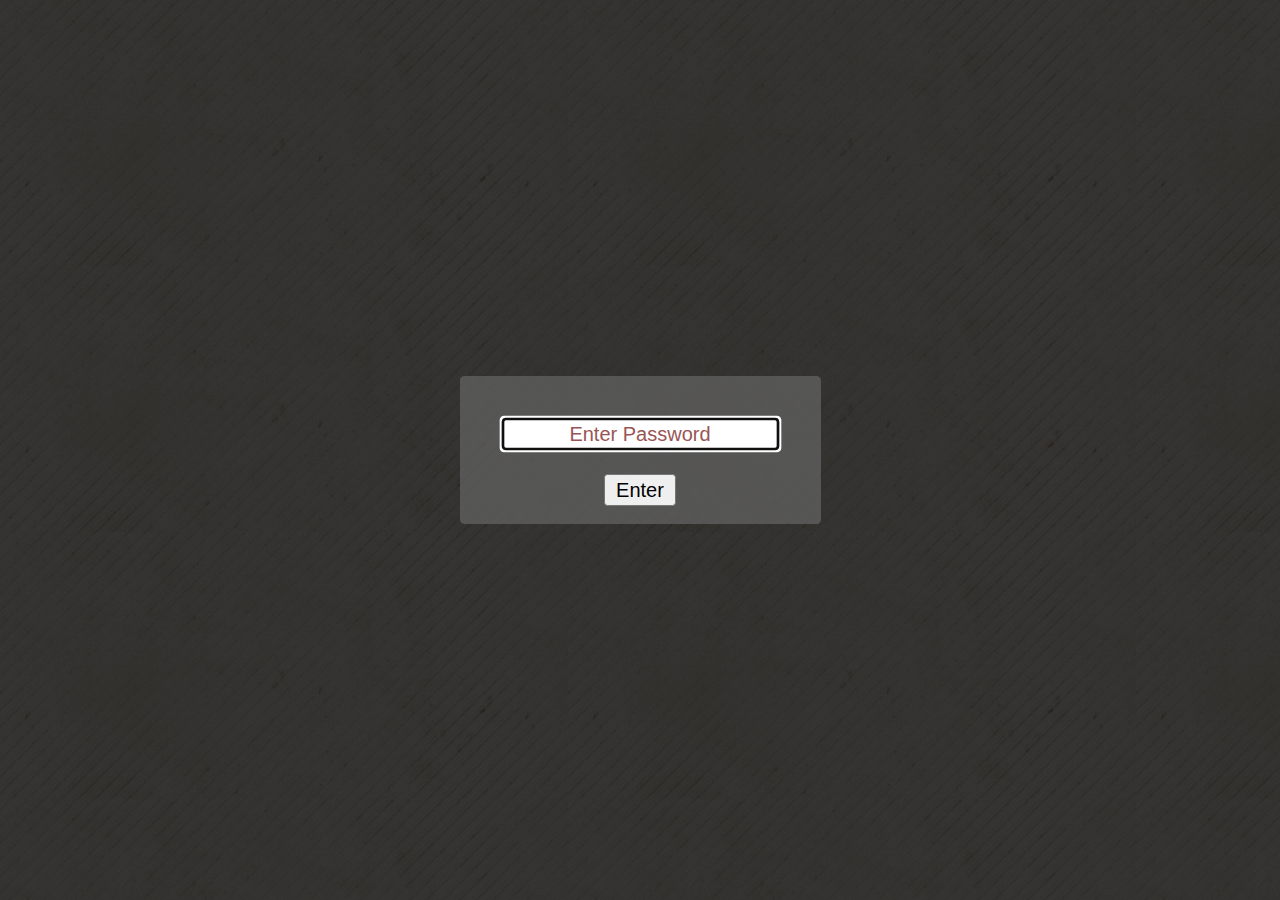
==== index.html @ 8ecf0fdf "First Commit" ====
<!DOCTYPE html>
<html xmlns="http://www.w3.org/1999/xhtml">
<head>
<title>Please Login to Continue...</title>
<link rel="shortcut icon" href="favicon.png" type="image/x-icon">
<link rel="icon" href="favicon.png" type="image/x-icon">
<meta name="viewport" content="width=device-width, initial-scale=1.0">
<meta name="google-site-verification" content="sMWz0ut7HwkLRBISsmEyn3sLyYB1IVwGs-pfgftnNrI" />

</head>

<style>

body {

	background-image: url('grunge_patterns.jpg');
	background-attachment: fixed;
	color: #333;
}

.box {
	border-radius: 3px;
	background: rgba(101, 101, 101, 0.7); margin: auto; padding: 12px;
}

.lightbox {
	zoom: 1.5;
	position: fixed;
	top: 0;
	left: 0;
	width: 100%;
	height: 100%;
	background: rgba(10, 10, 10, 0.8);
	text-align: center;
	margin: auto;

}

div.horizontal {
	display: flex;
	justify-content: center;
	height: 100%;
}

div.vertical {
	display: flex;
	flex-direction: column;
	justify-content: center;
	width: 100%;
}

::-webkit-input-placeholder {
   color: #955;
   text-align: center;
}

::-moz-placeholder {
   color: #955;
   text-align: center;
}

:-ms-input-placeholder {
   color: #955;
   text-align: center;
}

</style>

<body>

	<div id="loginbox" class="lightbox" >
		<div class="horizontal">
			<div class="vertical">
				<div class="box">
					<input style="margin: 16px; text-align: center;" id="password" type="password" placeholder="Enter Password" /> <br />
					<button id="loginbutton" type="button">Enter</button>
					<p id="wrongPassword" style="display: none">Wrong Password</p>
				</div>
			</div>
		</div>
	</div>



	<script type="text/javascript" src="https://code.jquery.com/jquery-1.12.0.min.js"></script>


	 <script type="text/javascript" src="https://rawcdn.githack.com/chrisveness/crypto/7067ee62f18c76dd4a9d372a00e647205460b62b/sha1.js"></script>

	<script type="text/javascript">
	"use strict";


	function loadPage(pwd) {

		var hash= pwd;
		hash= Sha1.hash(pwd);
		var url= hash + "/index.html";

		$.ajax({
			url : url,
			dataType : "html",
			success : function(data) {

				window.location= url;

			},
			error : function(xhr, ajaxOptions, thrownError) {


				parent.location.hash= hash;

				//$("#wrongPassword").show();
				$("#password").attr("placeholder","Wrong Password");
				$("#password").val("");
			}
		});
	}


	$("#loginbutton").on("click", function() {
		loadPage($("#password").val());
	});
	$("#password").keypress(function(e) {
		if (e.which == 13) {

			loadPage($("#password").val());
		}
	});
	$("#password").focus();

	</script>

</body>
</html>
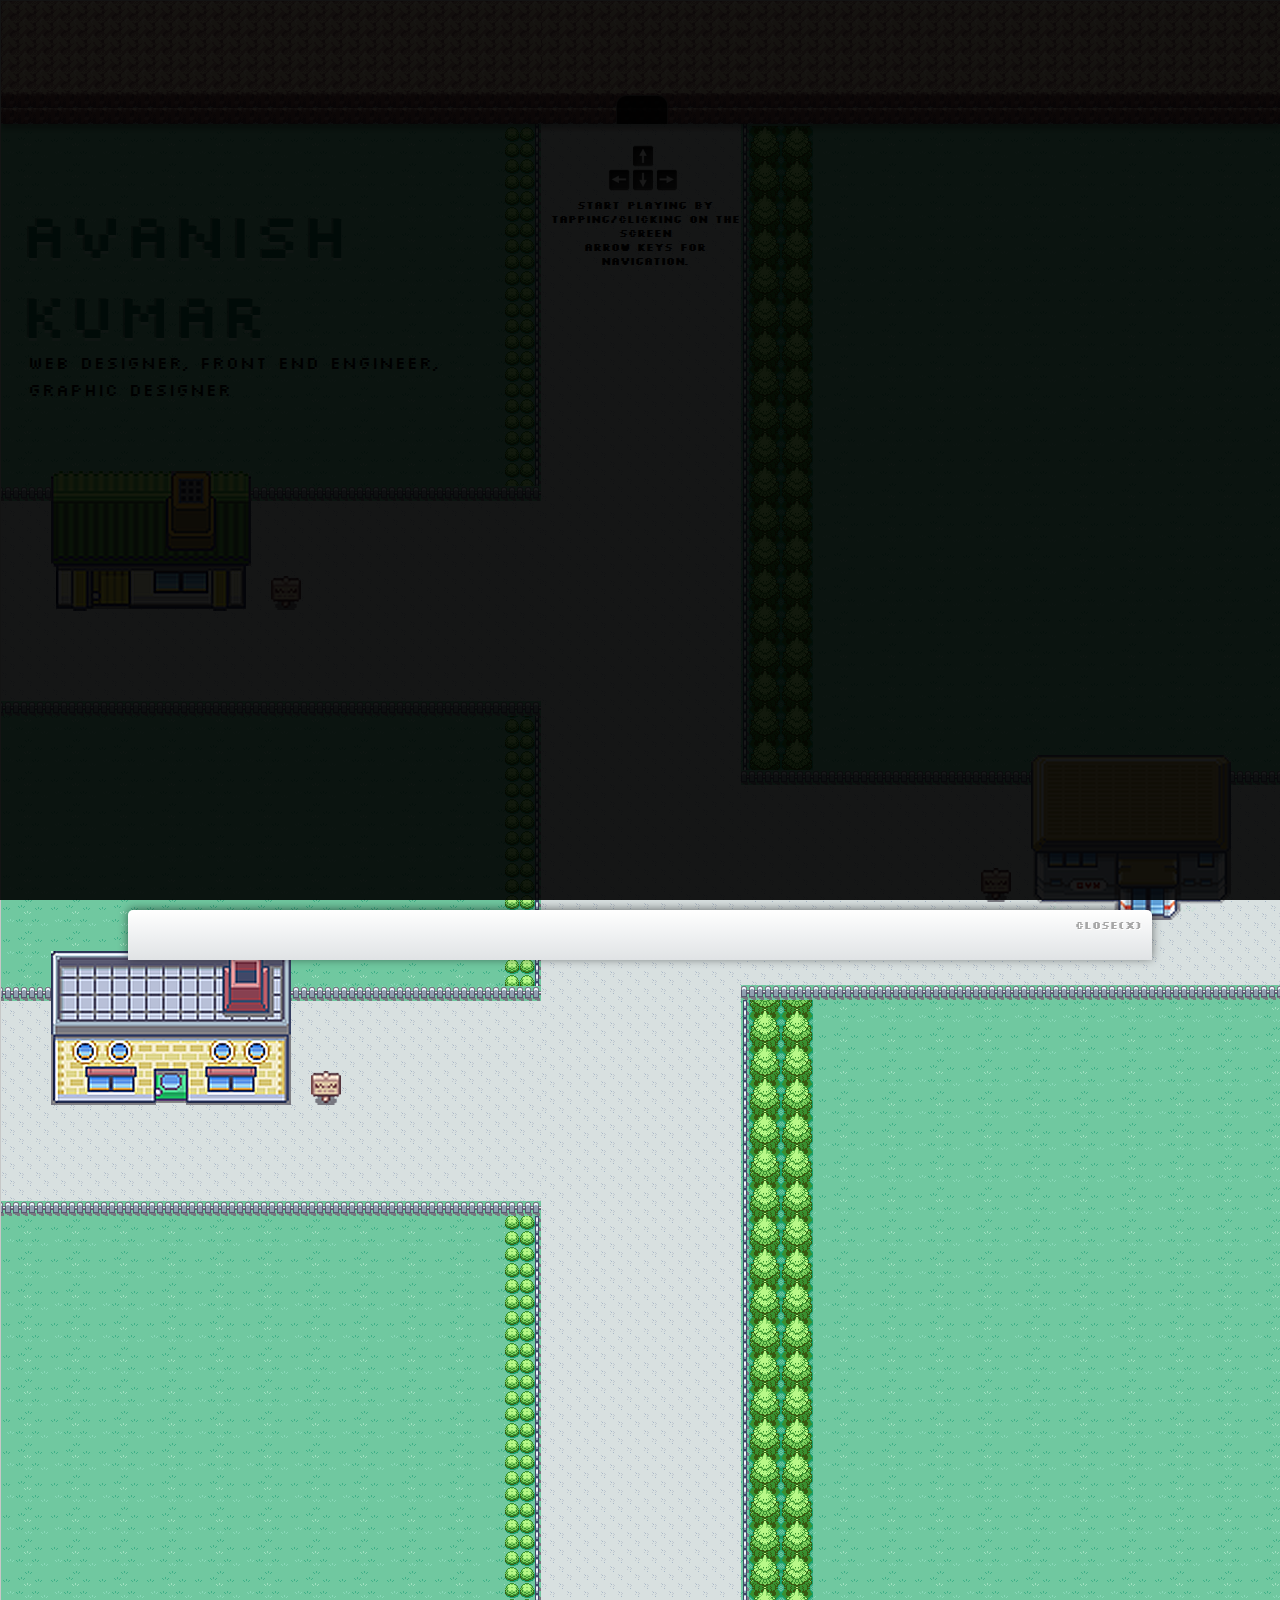
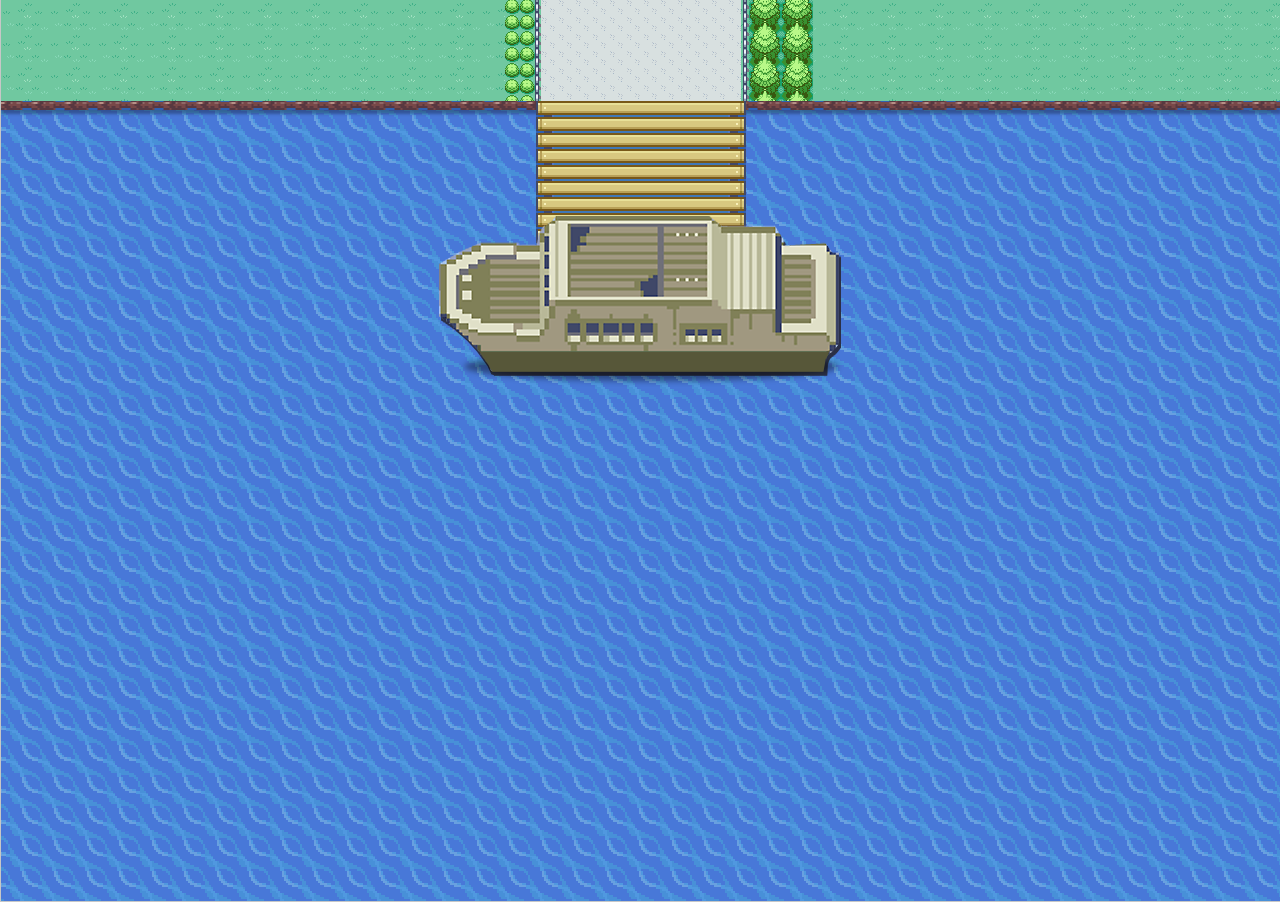
==== commit 4870169d: "Modification" ====
--- a/index.html
+++ b/index.html
@@ -1,136 +1,362 @@
-
-<!DOCTYPE html>
-<html xmlns="http://www.w3.org/1999/xhtml">
-<head>
-<title>Please Login to Continue...</title>
-<link rel="shortcut icon" href="favicon.png" type="image/x-icon">
-<link rel="icon" href="favicon.png" type="image/x-icon">
-<meta name="viewport" content="width=device-width, initial-scale=1.0">
-<meta name="google-site-verification" content="sMWz0ut7HwkLRBISsmEyn3sLyYB1IVwGs-pfgftnNrI" />
-
-</head>
-
-<style>
-
-body {
-
-	background-image: url('grunge_patterns.jpg');
-	background-attachment: fixed;
-	color: #333;
-}
-
-.box {
-	border-radius: 3px;
-	background: rgba(101, 101, 101, 0.7); margin: auto; padding: 12px;
-}
-
-.lightbox {
-	zoom: 1.5;
-	position: fixed;
-	top: 0;
-	left: 0;
-	width: 100%;
-	height: 100%;
-	background: rgba(10, 10, 10, 0.8);
-	text-align: center;
-	margin: auto;
-
-}
-
-div.horizontal {
-	display: flex;
-	justify-content: center;
-	height: 100%;
-}
-
-div.vertical {
-	display: flex;
-	flex-direction: column;
-	justify-content: center;
-	width: 100%;
-}
-
-::-webkit-input-placeholder {
-   color: #955;
-   text-align: center;
-}
-
-::-moz-placeholder {
-   color: #955;
-   text-align: center;
-}
-
-:-ms-input-placeholder {
-   color: #955;
-   text-align: center;
-}
-
-</style>
-
-<body>
-
-	<div id="loginbox" class="lightbox" >
-		<div class="horizontal">
-			<div class="vertical">
-				<div class="box">
-					<input style="margin: 16px; text-align: center;" id="password" type="password" placeholder="Enter Password" /> <br />
-					<button id="loginbutton" type="button">Enter</button>
-					<p id="wrongPassword" style="display: none">Wrong Password</p>
-				</div>
-			</div>
-		</div>
-	</div>
-
-
-
-	<script type="text/javascript" src="https://code.jquery.com/jquery-1.12.0.min.js"></script>
-
-
-	 <script type="text/javascript" src="https://rawcdn.githack.com/chrisveness/crypto/7067ee62f18c76dd4a9d372a00e647205460b62b/sha1.js"></script>
-
-	<script type="text/javascript">
-	"use strict";
-
-
-	function loadPage(pwd) {
-
-		var hash= pwd;
-		hash= Sha1.hash(pwd);
-		var url= hash + "/index.html";
-
-		$.ajax({
-			url : url,
-			dataType : "html",
-			success : function(data) {
-
-				window.location= url;
-
-			},
-			error : function(xhr, ajaxOptions, thrownError) {
-
-
-				parent.location.hash= hash;
-
-				//$("#wrongPassword").show();
-				$("#password").attr("placeholder","Wrong Password");
-				$("#password").val("");
-			}
-		});
-	}
-
-
-	$("#loginbutton").on("click", function() {
-		loadPage($("#password").val());
-	});
-	$("#password").keypress(function(e) {
-		if (e.which == 13) {
-
-			loadPage($("#password").val());
-		}
-	});
-	$("#password").focus();
-
-	</script>
-
-</body>
-</html>
+﻿<!DOCTYPE html>
+<html>
+<head>
+  <title>Avanish Kumar !</title>
+	<meta name="description" content="Avanish Kumar - Web Designer, Front End Developer, Graphic Designer">
+	<meta name="keywords" content="Avanish Kumar - Web Designer, Front End Developer, Graphic Designer">	
+	<meta property="og:image" content="shareImg.png" />
+	<link rel="SHORTCUT ICON" href="logo.png">
+  
+  <!-- Styles -->
+	<link href="http://fonts.googleapis.com/css?family=Lekton" rel="stylesheet" type="text/css">
+	<link href="http://fonts.googleapis.com/css?family=Molengo" rel="stylesheet" type="text/css">
+	<link type="text/css" rel="stylesheet" href="reset.css" />    
+	<link type="text/css" rel="stylesheet" href="style.css" /> 
+
+  <!-- Scripts -->
+  <script src="scripts/jquery-1.6.3.min.js" type="text/javascript"></script>
+  <script src="scripts/jquery.spritely-0.6.js" type="text/javascript"></script>  
+  <script src="scripts/data.js" type="text/javascript"></script>  
+  <script src="scripts/game.js" type="text/javascript"></script>
+  <!--[if lt IE 9]>
+		<script type="text/javascript">
+			window.location = 'ie.html';
+		</script>
+	<![endif]-->
+	<script type="text/javascript">	
+		$(document).ready(function(){
+			$('#innerLoading .me').sprite({fps: 9, no_of_frames: 3}).spState(1);
+			var game = new Game();
+		});	
+
+		function startGame() {
+			$('html, body').animate({scrollTop: 0});
+			$('#loadingGame').fadeOut('fast', function(){
+				$(this).remove();
+			})
+		}
+	</script>
+
+<!-- Global site tag (gtag.js) - Google Analytics -->
+<script async src="https://www.googletagmanager.com/gtag/js?id=UA-120379974-2"></script>
+<script>
+  window.dataLayer = window.dataLayer || [];
+  function gtag(){dataLayer.push(arguments);}
+  gtag('js', new Date());
+
+  gtag('config', 'UA-120379974-2');
+</script>
+	
+	
+</head>
+<body onload="startGame()">
+	
+	
+	<!-- Loader -->
+	<div id="loadingGame">
+		<div id="innerLoading">
+			<div class="me"></div>
+			<strong><p>Just a few moments</p></strong>
+			<p><h1>Welcome to <b> AVANISH KUMAR</b> Profile</h1></p>
+			<span>Don't go anywhere...</span>
+		</div>
+	</div>
+
+	<!-- Navigation -->
+	<nav>
+		<ul class="clearfix">
+			<li><a class="current" href="#startCave">Home</a></li>
+			<li><a href="#aboutHouse">About Me</a></li>
+			<li><a href="#servicesHouse">Services & Skills</a></li>
+			<li><a href="#portfolioHouse">Projects & Experiences</a></li>
+			<li><a href="#boat">Contact</a></li>
+			<li><a href="antipode.html" onclick="window.open('antipode.html')">The Other Side</a></li>
+			<li class="last"><a href="#howToPlay">?</a></li>
+		</ul>
+	</nav>
+
+	<!-- Notifications Manager -->
+	<div id="notifications"><div class="inner"></div><span class="close">Close(X)</span></div>
+	
+	<div id="wrapper">			
+		
+		<!-- Main Text -->
+		<hgroup id="myInfo">
+			
+			<h1>AVANISH <br />KUMAR</h1>
+			<h2>Web Designer, Front End Engineer,<br> Graphic Designer</h2>
+						
+		</hgroup>
+
+		<!-- Start Text -->
+		<p id="startText">
+			<img src="images/keyboardArrows.png" alt="keyboard arrows" />
+			Start playing by tapping/clicking on the screen<br /> arrow keys for navigation.
+		</p>
+
+		<!-- Start Cave -->
+		<div id="startCave" class="cave"></div>		
+		<div id="startCaveHole" class="caveHole"></div>
+		<div id="startCaveHoleTrack" class="caveHoleTrack"></div>
+		
+		<!-- Main Road -->
+		<div id="mainRoad" class="road"></div>
+		<div id="leftFence"></div>
+		<div id="rightFence"></div>
+		
+		<!-- Me -->
+		<div id="avanish"></div>
+		
+		<!-- Stop Station 1 -->
+		<div id="aboutRoad" class="road side"></div>
+		<div id="aboutHouse" class="house">
+			<div class="door"></div>
+			<div class="lightbox">
+				<div class="inner about">
+					<h2>About Me</h2>
+					<img src="images/aboutImg.png" alt="Avanish Kumar" />
+					<article>
+						<p><strong>Simply said, <br>I design & code.<br>And... I like good food</strong>!</p>
+						<p>
+							My name is <strong>Avanish Kumar</strong> and I'm a highly motivated <br /><strong>Full Stack Developer</strong> with a great passion for <br />UI / UX, Web Design and Graphic Design.
+							<br>I currently tinker around internet and earth :) exploring human centered machine learning and human centric lighting. (Yeah just slap a human centric or centered to anything these days...)
+							
+						</p>
+           	
+    	      <p>
+    	      	As a hybrid designer and developer I enjoy the challenges of analog installations. Especially cybernetics.<br><br>
+				Hit me up!<br>
+				<strong>Always keen to explore new cultures, people, experiences and challenges.<br>
+				info@avanishkumar.in</strong><br>
+				<!-- <a target="_blank" href="my_resume.pdf" class="btn-rounded-white">Download Resume</a> -->
+  	      	</p>
+           	<p>
+           		Cheers,<br />Avanish Kumar
+         		</p>
+        	</article>
+				</div>
+				<span id="closeLB">CLOSE&nbsp;&nbsp;</span>
+			</div>
+		</div>
+		<div id="aboutSign" class="sign"><span>About Me</span></div>
+		<div id="aboutHole" class="hole"></div>
+
+		<!-- Stop Station 2 -->
+		<div id="servicesRoad" class="road side"></div>
+		<div id="servicesHouse" class="house">
+			<div class="door"></div>
+			<div class="lightbox">
+				<div class="inner services">
+					<h2>Services & Skills</h2>
+					<section>
+						<h3>Things that I do</h3>
+						<div id="sCode" class="box clearfix">
+							<div class="icon"></div>
+							<h4>Beautiful Websites</h4>
+							<p>I enjoy developing web apps with great concepts. I design beautiful websites with a great emphasis for <strong>UX and UI design</strong>.</p>
+						</div>
+						<div id="sWebsites" class="box clearfix">
+							<div class="icon"></div>
+							<h4>Animation & Movie Making</h4>
+							<p>I can create beatiful animation and small javascript oriented games for your need.</p>
+						</div>
+						<div id="sThinking" class="box clearfix">
+							<div class="icon"></div>
+							<h4>Creative Direction<Graphic Design></h4>
+							<p>If you have an idea for a new website or you need some graphics for your work, I could help you expanding your idea and help you to develop it.</p>
+						</div>
+					</section>
+					<section id="skillsList">
+						<h3>How?</h3>
+						<ul>
+							<li>HTML, CSS, JS</li>
+							<li>JS frameworks (React, jQuery, etc.) </li>
+							<li>NodeJS</li>
+							<li>MsAccess, MySQL</li>
+							<li>PHP & Wordpress</li>
+						</ul>
+						<ul>
+							<li>Sketch</li>
+							<li>Photoshop</li>
+							<li>Illustrator</li>
+							<li>Corel Draw</li>
+						</ul>
+						<ul>
+							<li>Research</li>
+							<li>Innovation</li>
+							<li>Experience</li>
+							<li>Out Of The Box Thinking</li>
+						</ul>
+					</section>
+					<div class="clear"></div>
+				</div>
+				<span id="closeLB">CLOSE&nbsp;&nbsp;</span>
+			</div>
+		</div>
+		<div id="servicesSign" class="sign"><span>Services & Skills</span></div>
+		<div id="servicesHole" class="hole"></div>
+		
+		<!-- Stop Station 3 -->
+		<div id="portfolioRoad" class="road side"></div>
+		<div id="portfolioHouse" class="house">
+			<div class="door"></div>
+			<div class="lightbox">
+				<div class="inner portfolio clearfix">
+					<h2>Works & Projects</h2>
+					<div class="portfolioBox">
+						<div class="inner">
+							<a class="portfolioImg" href="https://avanishkr018.github.io/aboutme_html/" target="_blank">
+								<img src="images/portfolio/thumb.jpg" alt="About Me" />
+							</a>
+							<h4>JavaScript Animation</h4>
+							<p>This is the Random Creation Based on JavaScript Animation.</p>
+						</div>
+					</div>
+					<div class="portfolioBox">
+						<div class="inner">
+							<a class="portfolioImg" href="https://github.com/avanishkr018/LocalMail" target="_blank">
+								<img src="images/portfolio/mail_server.png" alt="LocalMail" />
+							</a>
+							<h4>Local Mail Server</h4>
+							<p>Created a Local Mail Server as a part of Training Programme at Bharat Electronics Ghaziabad.</p>
+						</div>
+					</div>
+					<div class="portfolioBox">
+						<div class="inner">
+							<a class="portfolioImg" href="https://github.com/avanishkr018/RealTime_Messaging-Android-Application" target="_blank">
+								<img style="width: 70px; height: 70px; padding: 15px; background-color: #a3639f;" src="images/portfolio/msgapp.png" alt="Real Time Messaging Android Application." />
+							</a>
+							<h4>RTM Android Application</h4>
+							<p>Real Time Messaging Android Application based on Realtime.co APIs</p>
+						</div>
+					</div>
+					<div class="portfolioBox">
+						<div class="inner">
+							<a class="portfolioImg" href="https://github.com/avanishkr018/PHP_SCRIPTS" target="_blank">
+								<img src="images/portfolio/bomb.jpg" />
+							</a>
+							<h4>PHP SCRIPTS</h4>
+							<p>
+							Fake Mail Bombing Script,
+							Fake Mail Tester Script,
+							Phishing Mail Script
+							</p>
+						</div>
+					</div>
+					<div class="portfolioBox">
+						<div class="inner">
+							<a class="portfolioImg" href="https://github.com/avanishkr018/MotionSensor" target="_blank">
+								<img src="images/portfolio/android.png" alt="MotionSensor" />
+							</a>
+							<h4>Motion Sensor Application</h4>
+							<p>An Android Based Motion Sensor Application to detect Motion of a person based on device sensor.</p>
+						</div>
+					</div>
+					 <div class="portfolioBox">
+						 <div class="inner">
+							<a class="portfolioImg" href="http://www.rampravesh.in/" target="_blank">
+								<img src="images/portfolio/website.jpg" alt="Web Development" />
+							</a>
+							<h4>Web Development</h4>
+							<p>Designed and coded a self portfolio website of a RADAR ENGINEER <b><u>"www.rampravesh.in"</b></u></p>
+						</div>
+					</div>
+	
+	
+					<div class="shelf"></div>
+					<div class="shelf bottom"></div>
+				</div>
+				<span id="closeLB">CLOSE&nbsp;&nbsp;</span>
+			</div>
+		</div>
+		<div id="portfolioSign" class="sign"><span>Works & Projects</span></div>
+		<div id="portfolioHole" class="hole"></div>
+
+		<!-- View -->
+		<div id="rightTrees" class="trees"></div>
+		<div id="leftGrass" class="grass"></div>
+
+		<!-- End Cave -->
+		<div id="endSea" class="sea"></div>		
+		<div id="endBridge" class="bridge"></div>
+		<!-- <div id="endCaveHoleGlow"></div> -->
+		<div id="boat" class="isMoored">
+			<div class="meSail"></div>
+		</div>
+		<div id="contact">
+			<h1>Stay In Touch</h1>
+			<div id="mysocial">
+				<a title="LinkedIn" href="https://www.linkedin.com/in/avanish-kumar-60b878122/" target="_blank"><img src="images/social/linkedin.png" alt="LinkedIn" /></a>
+				<a title="Facebook" href="https://www.facebook.com/avanishkr018" target="_blank"><img src="images/social/facebook.png" alt="Facebook" /></a>
+				<a title="GitHub" href="https://github.com/avanishkr018" target="_blank"><img style="background-color: white; border-radius: 50em;" src="images/social/github.png" alt="Github" /></a>
+				<a title="Email" href="mailto:meetavanish@gmail.com"><img src="images/social/gmail.png" alt="Gmail" /></a>
+			</div>
+			<p>Feel free to leave comments about anything you want.</p>
+			
+			<div id="contact-form">
+            <form method="POST" action="https://formspree.io/meetavanish@gmail.com">
+				<input type="name" name="_name" placeholder="Your Name" required>
+                <input type="hidden" name="_subject" value="Contact request from personal website" />
+                <input type="email" name="_replyto" placeholder="Your email" required>
+                <textarea name="message" placeholder="Your message" required></textarea>
+                <button type="submit">Send</button>
+            </form>
+			</div>
+ 
+		<!-- Flowers -->
+		<!--
+		
+		<div class="flowers r1"></div>
+		<div class="flowers r2"></div>
+		<div class="flowers r3"></div>
+		<div class="flowers r4"></div>
+		<div class="flowers r5"></div>
+		<div class="flowers r6"></div>
+		<div class="flowers r7"></div>
+		<div class="flowers r8"></div>
+		<div class="flowers r9"></div>
+		<div class="flowers r10"></div>
+		<div class="flowers r11"></div>
+		<div class="flowers r12"></div> 
+		
+		-->
+		
+	</div>
+	
+	<div id="howToPlay">
+		<div class="lightbox">
+			<div class="inner howtoplay">
+				<h2>How To Play?</h2>
+				<article>					
+					<div id="htpArrows" class="box clearfix">
+						<div class="icon"></div>
+						<p>Use the keyboard arrows to move (↑ ↓ → ←)</p>
+					</div>
+					<div id="htpHouses" class="box clearfix">
+						<div class="icon"></div>
+						<p>Enter buildings to get access information about me and my projects</p>
+					</div>
+					<div id="htpMouse" class="box clearfix">
+						<div class="icon"></div>
+						<p>Teleport the character by clicking anywhere on the screen</p>
+					</div>
+					<div id="htpEsc" class="box clearfix">
+						<div class="icon"></div>
+						<p>Press the "Esc" key to leave buildings / close the notifications bar</p>
+					</div>
+					<div id="htpShare" class="box clearfix">
+						<div class="icon"></div>
+						<p>Contact me and share my portfolio with your friends! :)<br>Ping me at : "info@avanishkumar.in" </p>
+					</div>
+      	</article>				
+			</div>
+			<span id="closeLB">CLOSE&nbsp;&nbsp;</span>
+		</div>
+		
+	</div>
+
+<img src="images/wood.png" style="display: none;" />
+
+
+</body>
+</html>--- a/style.css
+++ b/style.css
@@ -0,0 +1,1532 @@
+@font-face {
+    font-family: 'SilkscreenNormal';
+    src: url('fonts/slkscr-webfont.eot');
+    src: url('fonts/slkscr-webfontd41d.eot?#iefix') format('embedded-opentype'),
+         url('fonts/slkscr-webfont.woff') format('woff'),
+         url('fonts/slkscr-webfont.ttf') format('truetype'),
+         url('fonts/slkscr-webfont.svg#SilkscreenNormal') format('svg');
+    font-weight: normal;
+    font-style: normal;
+
+}
+
+@font-face {
+    font-family: 'SilkscreenBold';
+    src: url('fonts/slkscrb-webfont.eot');
+    src: url('fonts/slkscrb-webfontd41d.eot?#iefix') format('embedded-opentype'),
+         url('fonts/slkscrb-webfont.woff') format('woff'),
+         url('fonts/slkscrb-webfont.ttf') format('truetype'),
+         url('fonts/slkscrb-webfont.svg#SilkscreenBold') format('svg');
+    font-weight: normal;
+    font-style: normal;
+
+}
+
+@font-face {
+    font-family: 'SilkscreenExpandedNormal';
+    src: url('fonts/slkscre-webfont.eot');
+    src: url('fonts/slkscre-webfontd41d.eot?#iefix') format('embedded-opentype'),
+         url('fonts/slkscre-webfont.woff') format('woff'),
+         url('fonts/slkscre-webfont.ttf') format('truetype'),
+         url('fonts/slkscre-webfont.svg#SilkscreenExpandedNormal') format('svg');
+    font-weight: normal;
+    font-style: normal;
+
+}
+
+@font-face {
+    font-family: 'SilkscreenExpandedBold';
+    src: url('fonts/slkscreb-webfont.eot');
+    src: url('fonts/slkscreb-webfontd41d.eot?#iefix') format('embedded-opentype'),
+         url('fonts/slkscreb-webfont.woff') format('woff'),
+         url('fonts/slkscreb-webfont.ttf') format('truetype'),
+         url('fonts/slkscreb-webfont.svg#SilkscreenExpandedBold') format('svg');
+    font-weight: normal;
+    font-style: normal;
+
+}
+
+/*
+		
+		FONTS DEMO FOR USE
+		-------------------
+
+		h1.fontface {font: 60px/68px 'SilkscreenNormal', Arial, sans-serif;letter-spacing: 0;}
+
+		p.style1 {font: 18px/27px 'SilkscreenNormal', Arial, sans-serif;}
+		p.style2 {font: 18px/27px 'SilkscreenBold', Arial, sans-serif;}
+		p.style3 {font: 18px/27px 'SilkscreenExpandedNormal', Arial, sans-serif;}
+		p.style4 {font: 18px/27px 'SilkscreenExpandedBold', Arial, sans-serif;}
+
+*/
+
+ul,p,dl,hr,h1,h2,h3,h4,h5,h6,pre,table,address,fieldset, blockquote {
+	margin-bottom: 20px;
+}
+
+.clear {
+	float: none;
+	padding: 0;
+	margin: 0;
+	overflow: hidden;
+	display: block;
+	clear: both;
+}
+
+.clearfix:after {
+	content: ".";
+	display: block;
+	clear: both;
+	visibility: hidden;
+	line-height: 0;
+	height: 0;
+}
+ 
+.clearfix {
+	display: inline-block;
+}
+
+body {
+	overflow-x: hidden;
+	padding: 0;
+	margin: 0;
+	font: 11px/14px 'SilkscreenBold', Arial, sans-serif;
+	cursor: url('images/cursor.cur'), auto;
+}
+
+nav {
+	position: fixed;
+	top: -85px;
+	height: 55px;
+	left: 50%;
+	width: 960px;
+	margin: 10px 0 0 -480px;
+	text-align: center;	
+	color: #fff;
+	z-index: 800;
+	border: 3px solid #ffffff;
+	border-radius: 30px;		
+	background: #4f2e26;
+	background: -moz-linear-gradient(top,  #4f2e26 0%, #2A1410 100%);
+	background: -webkit-gradient(linear, left top, left bottom, color-stop(0%,#4f2e26), color-stop(100%,#2A1410));
+	background: -webkit-linear-gradient(top,  #4f2e26 0%,#2A1410 100%);
+	background: -o-linear-gradient(top,  #4f2e26 0%,#2A1410 100%);
+	background: -ms-linear-gradient(top,  #4f2e26 0%,#2A1410 100%);
+	background: linear-gradient(top,  #4f2e26 0%,#2A1410 100%);	
+	text-shadow: 0px -1px 0px rgba(000,000,000,0.2), 0px 1px 0px rgba(255,255,255,0.3);		
+	box-shadow: inset 0px 0px 1px rgba(014,138,196,1), 0 2px 5px rgba(0,0,0,0.4);
+	transition: top 0.4s ease-in-out 0s;
+}
+
+nav.show {
+	top: 0;
+}
+
+nav ul {
+	width: 100%;
+	padding-left: 30px;
+}
+
+nav a {
+	float: left;
+	padding: 20px;
+	color: #fff;
+	text-decoration: none;
+	border-left: 1px solid transparent;
+	border-right: 1px solid transparent;
+	text-shadow: 1px 1px 0 #000;
+}
+
+nav a:hover, nav a.current {
+	background: rgba(0,0,0,0.3);
+	border-left: 1px solid rgba(0,0,0,0.1);
+	border-right: 1px solid rgba(255,255,255,0.1);
+}
+
+nav li.last a {
+	float: right;
+	margin-right: 30px;
+	padding: 10px;
+	margin: 13px 45px 10px 10px;
+	width: 10px;
+	height: 10px;
+}
+
+nav li.last a:hover {
+	border-radius: 50em;
+}
+
+#wrapper {
+	border: 1px solid #c7c7c7;
+	margin: 0 auto;
+	width: 100%;
+	height: 2500px;
+	position: relative;
+	background: url(images/bg.png) repeat;
+	overflow: hidden;
+}
+
+#myInfo {
+	position: absolute;
+	top: 200px;
+	left: 20px;
+}
+
+#myInfo h1 {
+	font: 66px/80px 'SilkscreenNormal', Arial, sans-serif;
+	letter-spacing: 1px;
+	color: #0f754f;
+	text-shadow: 1px 2px 0 rgba(255,255,255,0.1), -2px -1px 0 rgba(0,0,0,0.3), 0 3px 0 rgba(255, 255, 255, 0.3);
+	margin-bottom: -10px;
+}
+
+#myInfo h2 {
+	font: 18px/27px 'SilkscreenNormal', Arial, sans-serif;
+	margin-left: 7px;
+	letter-spacing: 1px;
+}
+
+/* Start Text */
+
+#startText {
+	position: absolute;
+	top: 140px;
+	left: 50%;
+	width: 200px;
+	margin: 0 0 0 -96px;
+	z-index: 20;
+	text-align: center;
+	-webkit-animation: fade 2.5s ease infinite;
+	-moz-animation: fade 2.5s ease infinite;
+	animation: fade 2.5s ease infinite;
+}
+
+#startText img {
+	width: 80px;
+	display: block;
+	margin: 0 auto 5px;
+	padding-right: 4px;
+}
+
+@-webkit-keyframes fade {
+	0% {
+		opacity: 1;
+	}
+	50% {
+		opacity: 0;
+	}
+	100% {
+		opacity: 1;
+	}
+}
+
+@-moz-keyframes fade {
+	0% {
+		opacity: 1;
+	}
+	50% {
+		opacity: 0;
+	}
+	100% {
+		opacity: 1;
+	}
+}
+
+@-keyframes fade {
+	0% {
+		opacity: 1;
+	}
+	50% {
+		opacity: 0;
+	}
+	100% {
+		opacity: 1;	
+	}
+}
+
+/* View */
+
+.cave {
+	position: absolute;
+	left: 0;
+	background: url(images/caveBG.png) repeat;
+	width: 100%;
+	z-index: 50;
+}
+
+.caveHole {
+	position: absolute;
+	left: 50%;
+	width: 50px;
+	background: rgba(0,0,0,0.8);
+	border: 1px solid rgba(255,255,255,0.3);
+	border-radius: 10px 10px 0 0;
+	margin: 0 0 0 -25px;
+	z-index: 52;	
+}
+
+.caveHoleTrack {
+	position: absolute;
+	left: 50%;
+	width: 200px;
+	background: url(images/caveBG.png) repeat;
+	margin: 0 0 0 -100px;
+	z-index: 54;
+}
+
+.sea {
+	position: absolute;
+	left: 0;
+	background: url(images/sea.png) repeat;
+	width: 100%;
+	z-index: 50;
+}
+
+.bridge {
+	position: absolute;
+	left: 50%;
+	width: 210px;
+	background: url(images/bridge.png) repeat-y;
+	margin: 0 0 0 -105px;
+	z-index: 52;
+}
+
+#startCave {
+	top: 0;
+	height: 100px;
+}
+
+#startCave::after {
+	position: absolute;
+	bottom: -23px;
+	left: 0;
+	background: url(images/caveBottomBG.png) repeat;
+	height: 32px;
+	width: 100%;
+	z-index: 51;
+	content: "";
+	box-shadow: 0 5px 5px rgba(0,0,0,0.3);
+}
+
+#startCaveHole {
+	top: 94px;
+	border-bottom: none;
+	height: 28px;
+}
+
+#startCaveHoleTrack {
+	top: 0;
+	height: 92px;
+}
+
+#endSea {
+	bottom: 0;
+	height: 800px;
+	-webkit-animation: seamove 6s linear infinite;
+	-moz-animation: seamove 6s linear infinite;
+	animation: seamove 6s linear infinite;
+}
+
+@-webkit-keyframes seamove {
+	0% {
+		background-position: 0 0;
+	}
+	100% {
+		background-position: 65px 0;
+	}
+}
+
+@-moz-keyframes seamove {
+	0% {
+		background-position: 0 0;
+	}
+	100% {
+		background-position: 65px 0;
+	}
+}
+
+@-keyframes seamove {
+	0% {
+		background-position: 0 0;
+	}
+	100% {
+		background-position: 65px 0;
+	}
+}
+
+#endSea::after {
+	position: absolute;
+	top: 0px;
+	left: 0;
+	background: url(images/seaStart.png) repeat center bottom;
+	height: 9px;
+	width: 100%;
+	z-index: 51;
+	content: "";
+	box-shadow: 0 4px 3px rgba(0,0,0,0.3);
+}
+
+#endCaveHoleGlow {
+	height: 0;
+	width: 50px;
+	border-top: 60px solid rgba(255, 252, 0, 0.5);
+	border-left: 30px solid transparent;
+	border-right: 30px solid transparent;
+	position: absolute;
+	left: 50%;
+	margin: 0 0 0 -54px;
+	bottom: 600px;
+	content: "";
+	z-index: 52;
+	-webkit-animation: glow 3s ease infinite;
+	-moz-animation: glow 3s ease infinite;
+	animation: glow 3s ease infinite;
+}
+
+@-webkit-keyframes glow {
+	0% {
+		opacity: 1;
+	}
+	10% {
+		opacity: 0;
+	}
+	35% {
+		opacity: 1;
+	}
+	40% {
+		opacity: 0;
+	}
+	50% {
+		opacity: 1;
+	}
+	75% {
+		opacity: 0;
+	}
+	76% {
+		opacity: 1;
+	}
+	79% {
+		opacity: 0;
+	}
+	84% {
+		opacity: 1;
+	}
+}
+
+@-moz-keyframes glow {
+	0% {
+		opacity: 1;
+	}
+	10% {
+		opacity: 0;
+	}
+	35% {
+		opacity: 1;
+	}
+	40% {
+		opacity: 0;
+	}
+	50% {
+		opacity: 1;
+	}
+	75% {
+		opacity: 0;
+	}
+	76% {
+		opacity: 1;
+	}
+	79% {
+		opacity: 0;
+	}
+	84% {
+		opacity: 1;
+	}
+}
+
+@-keyframes glow {
+	0% {
+		opacity: 1;
+	}
+	10% {
+		opacity: 0;
+	}
+	35% {
+		opacity: 1;
+	}
+	40% {
+		opacity: 0;
+	}
+	50% {
+		opacity: 1;
+	}
+	75% {
+		opacity: 0;
+	}
+	76% {
+		opacity: 1;
+	}
+	79% {
+		opacity: 0;
+	}
+	84% {
+		opacity: 1;
+	}
+}
+
+#endBridge {
+	bottom: 600px;
+	height: 200px;
+}
+
+#endBridge::after {
+	position: absolute;
+	bottom: -16px;
+	left: 0;
+	background: url(images/endCaveAfterBG.png) repeat center bottom;
+	height: 16px;
+	width: 100%;
+	z-index: 51;
+	content: "";
+}
+
+#boat {
+	position: absolute;
+	z-index: 53;
+	bottom: 500px;
+	left: 50%;
+	width: 420px;
+	margin-left: -210px;
+	height: 194px;
+	cursor: pointer;
+	background: url(images/boat.png) no-repeat center;	
+	transition: all 5s linear 1.5s;
+}
+
+#boat.sail {
+	left: -20%;
+}
+
+#boat.sailBack {
+	left: 100%;
+	margin-left: 0;
+}
+
+#boat .meSail {
+	position: absolute;
+	width: 32px;
+	height: 32px;
+	background: url(images/walkingMe.png) no-repeat 0 -32px;
+	top: 50px;
+	left: 70px;
+	display: none;
+	z-index: 54;
+}
+
+#boat .meSail::after {
+	background: rgba(0, 0, 0, 0.3);
+	width: 16px;
+	height: 19px;
+	content: "";
+	bottom: -8px;
+	left: 8px;
+	position: absolute;
+	border-radius: 75px;
+	box-shadow: 0 0 10px rgba(0,0,0,0.3);
+	z-index: 12;
+}
+
+#contact {
+	position: absolute;
+	bottom: 40px;
+	height: 500px;
+	left: 50%;
+	width: 800px;
+	margin-left: -400px;
+	z-index: 51;	
+	font-family: 'Lekton', Helvetica, Arial, sans-serif;
+	color: #fff;
+	opacity: 0;
+	transition: all 1s linear 2.5s;
+}
+
+#contact > p {	
+	font-size: 16px;
+	font-weight: bold;
+	text-shadow: 1px 1px 1px rgba(0,0,0,0.8);
+}
+
+#contact.show {
+	opacity: 1;
+}
+
+#contact h1 {
+	font-family: 'SilkscreenNormal';
+	font-size: 52px;
+	margin-bottom: 40px;
+	text-shadow: 2px 2px 1px rgba(0,0,0,0.6);
+}
+
+#mysocial {
+	position: absolute;
+	right: 0;
+	top: 0;
+}
+
+#mysocial a {
+	display: block;
+	width: 32px;
+	height: 32px;
+	padding: 5px;
+	background: rgba(0,0,0,0.3);
+	float: right;
+	margin: 0 0 0 5px;
+	box-shadow: 0 1px 3px rgba(255,255,255,0.4);
+	border-radius: 50em;
+}
+
+#mysocial a img {
+	width: 32px;
+	height: 32px;
+	border-radius: 50em;
+}
+
+#mysocial a:hover {
+	border-radius: 10px;
+	background: rgba(0,0,0,0.4);
+}
+
+#mysocial a:hover img {
+	border-radius: 5px;
+}
+
+#contact > div#comments {
+	background: #fff;
+	border-radius: 10px;
+	padding: 20px;
+	position: relative;
+	color: #303030;
+	height: 300px;
+	overflow-y: auto;
+	font-size: 12px;
+	font-family: helvetica;
+	box-shadow: 0 1px 3px rgba(0,0,0,0.4);
+}
+
+#contact > div#comments a {
+	color: #909090;
+}
+
+#contact > div#comments a:hover {
+	color: #404040;
+}
+
+/* Roads */
+
+.road {
+	position: absolute;
+	background: url(images/road.png) repeat;
+}
+
+#mainRoad {
+	width: 200px;
+	height: 100%;			
+	top: 0;
+	z-index: 8;
+	left: 50%;
+	margin: 0 0 0 -100px;			
+}
+
+#leftFence {
+	width: 6px;
+	top: 0;
+	left: 50%;
+	height: 100%;
+	margin: 0 0 0 -106px;
+	background: url(images/fenceVer.png) repeat-y top;
+	position: absolute;
+}
+
+#rightFence {
+	width: 6px;
+	top: 0;
+	left: 50%;
+	height: 100%;
+	margin: 0 0 0 102px;
+	background: url(images/fenceVer.png) repeat-y top;
+	position: absolute;
+}
+
+.road.side {
+	width: 50%;
+	height: 200px;
+	z-index: 1;
+	box-shadow: 0 0 10px rgba(0,0,0,0.5);
+}
+
+.road.side::before {
+	width: 100%;
+	top: -15px;
+	left: 0;
+	height: 15px;
+	background: url(images/fenceHor.png) repeat-x top;
+	content: "";
+	position: absolute;
+}
+
+.road.side::after {
+	width: 100%;
+	bottom: -15px;
+	left: 0;
+	height: 15px;
+	background: url(images/fenceHor.png) repeat-x top;
+	content: "";
+	position: absolute;
+}
+
+#aboutRoad {
+	left: 0;
+	top: 500px;
+}
+
+#servicesRoad {
+	right: 0;
+	top: 784px;
+}
+
+#portfolioRoad {
+	left: 0;
+	top: 1000px;
+}
+
+.trees {
+	position: absolute;
+	background: url(images/tree.png) repeat 0 0; 
+}
+
+#rightTrees {
+	right: 50%;
+	width: 64px;
+	top: 125px;
+	height: 100%;
+	margin-right: -172px;
+}
+
+.grass {
+	position: absolute;
+	background: url(images/grass.png) repeat 0 0; 
+}
+
+#leftGrass {
+	left: 50%;
+	width: 30px;
+	top: 125px;
+	height: 100%;
+	margin-left: -136px;
+}
+
+.flowers {
+	position: absolute;
+	z-index: 49;
+	width: 32px;
+	height: 28px;
+	background: url(images/flowers.png) repeat left top;
+}
+
+.flowers.r1 {
+	top: 470px;
+	right: 170px;
+}
+
+.flowers.r2 {
+	top: 140px;
+	left: 10px;
+}
+
+.flowers.r3 {
+	top: 225px;
+	right: 65px;
+}
+
+.flowers.r4 {
+	top: 400px;
+	left: 80px;
+}
+
+.flowers.r5 {
+	top: 7000px;
+	right: 180px;
+}
+
+.flowers.r6 {
+	top: 870px;
+	left: 180px;
+}
+
+.flowers.r7 {
+	top: 1240px;
+	left: 280px;
+}
+
+.flowers.r8 {
+	top: 1030px;
+	right: 30px;
+}
+
+.flowers.r9 {
+	top: 1500px;
+	left: 30px;
+}
+
+.flowers.r10 {
+	top: 1600px;
+	right: 100px;
+}
+
+.flowers.r11 {
+	top: 1670px;
+	left: 140px;
+}
+
+.flowers.r12 {
+	top: 1340px;
+	right: 210px;
+}
+
+/* Houses */
+
+.house {
+	position: absolute;
+	z-index: 56;
+	cursor: pointer;
+}
+
+.house:hover + div.sign span  {
+	opacity: 1;
+}
+
+.hole {
+	background: rgba(0,0,0,0.8);
+	z-index: 50;
+	position: absolute;
+}
+
+#aboutHouse {
+	background: url(images/house1.png) no-repeat;
+	width: 200px;
+	height: 140px;
+	top: 470px;
+	left: 50px;
+}
+
+#aboutHole {
+	width: 155px;
+	height: 70px;
+	left: 55px;
+	top: 535px;
+}
+
+#servicesHouse {
+	background: url(images/house2.png) no-repeat;
+	width: 200px;
+	height: 165px;
+	top: 754px;
+	right: 50px;
+}
+
+#servicesHole {
+	width: 40px;
+	height: 70px;
+	right: 115px;
+	top: 845px;
+}
+
+#portfolioHouse {
+	background: url(images/house4.png) no-repeat;
+	width: 240px;
+	height: 154px;
+	top: 950px;
+	left: 50px;
+}
+
+#portfolioHole {
+	width: 40px;
+	height: 70px;
+	left: 145px;
+	top: 1032px;
+}
+
+.door {
+	position: absolute;
+	transition: all 0.4s ease 0s;
+}
+
+#aboutHouse .door {
+	background: url(images/house1_door.png) no-repeat;
+	width: 36px;
+	height: 39px;
+	bottom: 2px;
+	left: 41px;
+}
+
+#aboutHouse .door.open {
+	left: 77px;
+	width: 0;
+}
+
+#servicesHouse .door {
+	background: url(images/house2_door.png) no-repeat;
+	width: 32px;
+	height: 32px;
+	bottom: 0;
+	left: 101px;	
+}
+
+#servicesHouse .door.open {
+	bottom: 32px;
+	height: 0;
+}
+
+#portfolioHouse .door {
+	background: url(images/house4_door.png) no-repeat;
+	width: 32px;
+	height: 33px;
+	bottom: 2px;
+	left: 105px;
+}
+
+#portfolioHouse .door.open {
+	left: 137px;
+	width: 0;
+}
+
+/* Signs */
+
+.sign {
+	position: absolute;
+	background: url(images/sign.png) no-repeat center;
+	width: 30px;
+	height: 34px;
+	z-index: 58;
+	cursor: pointer;
+}
+
+.sign span {
+	opacity: 0;
+	background: #000;
+	position: absolute;
+	top: -35px;
+	border-radius: 5px;
+	padding: 7px 10px;
+	color: #fff;
+	display: block;
+	width: 80px;
+	text-align: center;
+	left: 50%;
+	font-family: 'SilkscreenNormal';
+	margin-left: -50px;
+	transition: all 0.4s ease 0s;
+	line-height: 1.1em;
+}
+
+.sign span::after {
+	border-top: 6px solid #000;
+	border-right: 7px solid transparent;
+	border-left: 7px solid transparent;
+	content: "";
+	left: 50%;
+	margin-left: -6px;
+	bottom: -6px;
+	position: absolute;
+}
+
+.sign:hover span {
+	opacity: 1;
+}
+
+#aboutSign {
+	left: 270px;
+	top: 575px;
+}
+
+#servicesSign {
+	right: 270px;
+	top: 867px;
+}
+
+#servicesSign span {
+	width: 140px;
+	margin-left: -80px;
+}
+
+#portfolioSign {
+	left: 310px;
+	top: 1070px;
+}
+
+#portfolioSign span {
+	width: 110px;
+	margin-left: -65px;
+}
+
+/* Me */
+
+#avanish {
+	position: absolute;
+	width: 32px;
+	height: 32px;
+	background: url(images/walkingMe.png) no-repeat -32px 0;
+	top: 20px;
+	z-index: 53;
+}
+
+#avanish::after {
+	background: rgba(0, 0, 0, 0.3);
+	width: 16px;
+	height: 19px;
+	content: "";
+	bottom: -8px;
+	left: 8px;
+	position: absolute;
+	border-radius: 75px;
+	box-shadow: 0 0 10px rgba(0,0,0,0.3);
+	z-index: 12;
+}
+
+#avanish.down {			
+	background: url(images/walkingMe.png) no-repeat -32px 0;
+}
+
+#avanish.up {
+	background: url(images/walkingMe.png) 0 -96px;
+}
+
+#avanish.right {
+	background: url(images/walkingMe.png) 0 -64px;
+}
+
+#avanish.left {
+	background: url(images/walkingMe.png) 0 -32px;
+}
+
+/* Lightboxes */
+
+.house .lightbox {
+	display: none;
+}
+
+#dark {
+	width: 100%;
+	height: 100%;
+	background: rgba(0,0,0,0.9);
+	display: none;
+	position: fixed;
+	top: 0;
+	left: 0;
+	z-index: 900;
+}
+
+#lightbox {
+	width: 900px;
+	height: 620px;
+	left: 50%;
+	top: 50%;
+	margin: -300px 0 0 -450px;	
+	position: fixed;
+	font-family: helvetica;
+	z-index: 905;
+	display: none;
+}
+
+#lightbox #closeLB {
+	position: absolute;
+	right: 20px;
+	top: 20px;
+	font: 11px/14px 'SilkscreenBold', Arial, sans-serif;
+	z-index: 910;
+	color: #222;
+	text-shadow: 0 0 3px rgba(255,255,255,0.8);
+	cursor: pointer;
+	
+}
+
+#lightbox #closeLB:hover {
+	color: #000;
+	text-shadow: 0 0 8px rgba(255,255,255,0.8);
+}
+
+#lightbox > .inner {
+	background: url(images/wood.png) repeat;
+	min-height: 570px;
+	border-radius: 10px;
+	position: relative;
+	color: #f7f7f7;
+}
+
+#lightbox h2 {
+	font-size: 56px;
+	padding: 35px 20px 40px;
+	background: rgba(255,255,255,0.2);
+	border-bottom: 1px solid rgba(255,255,255,0.3);
+	box-shadow: 0 2px 0 rgba(0,0,0,0.2);
+	margin: 0;
+	font-family: 'SilkscreenNormal';
+	border-radius: 10px 10px 0 0;
+	text-shadow: 1px 1px 5px rgba(0, 0, 0, 0.7);
+}
+
+#lightbox h3 {
+	font-size: 24px;
+	font-weight: bold;
+	font-family: 'Molengo', Georgia, Times, serif;
+	line-height: 36px;
+	padding: 10px 20px;
+	margin-bottom: 0;
+	background: rgba(0,0,0,0.5);
+	box-shadow: inset 0 -2px 3px rgba(0,0,0,0.4);
+	color: #fff;
+	text-shadow: 2px 2px 0 black, 2px 2px 3px #909090;
+}
+
+#lightbox h4 {
+	font-size: 18px;
+	font-family: 'Molengo', Georgia, Times, serif;
+}
+
+#lightbox p, #lightbox li {
+	font-family: 'Lekton', Helvetica, Arial, sans-serif;
+	font-size: 14px;
+	line-height: 22px;
+	padding: 0 5px;
+	text-shadow: 1px 1px rgba(0,0,0,0.3);
+}
+
+#lightbox strong {
+	font-weight: bold;
+}
+
+#lightbox article {
+	position: relative;
+	padding: 20px;
+}
+
+#lightbox .about {
+	background: #f2f2f2;
+	color: #222;
+	text-shadow: 1px 1px 0 #fff !important;
+}
+
+#lightbox .about h2 {
+	background: #fff;
+	text-shadow: none;
+	border-bottom: 1px solid #c7c7c7;
+	box-shadow: none;
+}
+
+#lightbox .about p {
+	text-shadow: 1px 1px 0 #fff;	
+}
+
+#lightbox .about img {
+	height: 100%;
+	position: absolute;
+	right: 0;
+	top: 0;
+	border-radius: 0 10px 10px 0;
+}
+
+#lightbox .about article {
+	width: 50%;
+	padding: 20px;
+}
+
+#lightbox .about article p {
+	margin-bottom: 15px;
+}
+
+#lightbox .about article p:last-child {
+	margin-bottom: 0;
+}
+
+#lightbox .inner.services {
+	padding: 0;
+}
+
+#lightbox .services section {
+	float: left;
+	width: 50%;
+	margin: 0;
+	padding: 0;
+}
+
+#lightbox .box {
+	position: relative;
+	margin-bottom: 25px;
+	display: block;
+	padding: 0 30px;
+}
+
+#lightbox div.box:first-of-type {
+	padding-top: 30px;
+}
+
+#lightbox .box:last-child {
+	margin-bottom: 0;
+}
+
+#lightbox .services ul { 
+	padding: 0 40px 20px;
+	margin-bottom: 0;
+	border-left: 1px solid rgba(255,255,255,0.4);
+	box-shadow: -2px 0 0 rgba(0,0,0,0.2);
+}
+
+#lightbox .services ul:first-of-type {
+	padding-top: 30px;
+}
+
+#lightbox .services ul:last-child {
+	padding-bottom: 30px;
+}
+
+#lightbox .box .icon {
+	float: left;
+	width: 64px;
+	height: 64px;
+	background: url(images/services_icons.png) no-repeat 0 0;
+}
+
+#lightbox .box h4 {
+	float: left;
+	width: 280px;
+	padding: 10px;
+	margin-bottom: 0;
+	font-family: 'Molengo', Georgia, Times, serif;
+}
+
+#lightbox .box p {
+	padding: 0 10px;
+	float: left;
+	width: 280px;
+}
+
+#lightbox .services > section ul li {
+	margin: 0;
+	padding: 4px 5px 2px 30px;
+	background: url(images/check.png) no-repeat left 5px;
+}
+
+#lightbox #sWebsites.box .icon { background-position: 0 0; } 
+#lightbox #sPossible.box .icon { background-position: 0 -69px; } 
+#lightbox #sThinking.box .icon { background-position: 0 -138px; } 
+#lightbox #sCode.box .icon { background-position: 0 -207px; } 
+
+#lightbox .portfolioBox {
+	float: left;
+	width: 25%;
+	text-align: center;
+	position: relative;
+	z-index: 1;
+}
+
+#lightbox .shelf {
+	height: 45px;
+	position: absolute;
+	left: 0;
+	width: 100%;
+	background: url(images/shelf.png) repeat-x top;
+	top: 207px;
+}
+
+#lightbox .shelf.bottom {
+	top: 457px;
+}
+
+#lightbox .portfolioBox .inner {
+	padding: 20px;
+	height: 210px;
+	transition: all 0.5s ease 0s;
+}
+
+#lightbox .portfolioBox h4 {
+	font-size: 16px;
+	text-shadow: 0 1px 0 rgba(0,0,0,0.6);
+}
+
+#lightbox .portfolioBox .portfolioImg {
+	display: block;
+	width: 100px;
+	height: 100px;
+	padding: 5px;
+	border: 1px solid #e7e7e7;
+	border-radius: 50em;
+	background: #fff;
+	margin: 0 auto 10px;
+	box-shadow: 0 1px 2px rgba(0,0,0,0.4);
+	position: relative;
+	transition: all 0.5s ease 0s;
+}
+
+#lightbox .portfolioBox .portfolioImg::after {
+	width: 100px;
+	height: 20px;
+	background: rgba(0, 0, 0, 0.2);
+	border-radius: 50px / 10px;
+	content: "";
+	position: absolute;
+	left: 3px;
+	bottom: -10px;
+	z-index: -1;
+}
+
+#lightbox .portfolioBox img {
+	border-radius: 50em;
+	width: 100px;
+	height: 100px;
+	transition: all 0.5s ease 0s;
+}
+
+#lightbox .portfolioBox p {
+	margin-bottom: 0;
+	font-size: 14px;
+	line-height: 18px;
+	text-shadow: none;
+	opacity: 0;
+	padding: 5px;
+	border-radius: 3px;
+	transition: all 0.3s ease 0s;
+}
+
+#lightbox .portfolioBox:hover .inner {
+	
+}
+
+#lightbox .portfolioBox:hover .inner p {
+	text-shadow: 1px 1px 0 #000;	
+	opacity: 1;
+	background: rgba(0,0,0,0.4);
+}
+
+#lightbox .portfolioBox:hover .portfolioImg {
+	border-radius: 10px;
+	background: rgba(0,0,0,0.5);
+	border: 1px solid #000;
+}
+
+#lightbox .portfolioBox:hover img {
+	border-radius: 5px;
+}
+
+/* Messages */
+
+#notifications {
+	position: fixed;
+	bottom: -60px;
+	left: 10%;
+	width: 80%;
+	height: 50px;
+	box-shadow: 0 -1px 10px rgba(0,0,0,0.5);
+	border-radius: 5px 5px 0 0;
+	z-index: 790;
+	text-shadow: 1px 1px 0 #fff;
+	background: #ffffff;
+	background: -moz-linear-gradient(top,  #ffffff 0%, #e0e3e5 100%);
+	background: -webkit-gradient(linear, left top, left bottom, color-stop(0%,#ffffff), color-stop(100%,#e0e3e5));
+	background: -webkit-linear-gradient(top,  #ffffff 0%,#e0e3e5 100%);
+	background: -o-linear-gradient(top,  #ffffff 0%,#e0e3e5 100%);
+	background: -ms-linear-gradient(top,  #ffffff 0%,#e0e3e5 100%);
+	background: linear-gradient(top,  #ffffff 0%,#e0e3e5 100%);	
+	transition: bottom 0.4s ease-in-out 0s;
+}
+
+#notifications .inner {
+	padding: 20px 40px 20px 50px;
+}
+
+#notifications img {
+	height: 20px;
+	position: absolute;
+	left: 20px;
+	top: 15px;
+}
+
+#notifications .close {
+	position: absolute;
+	right: 10px;
+	top: 10px;
+	color: #a7a7a7;
+	cursor: pointer;
+}
+
+#notifications .close:hover {
+	color: #444;
+}
+
+/* Loading game */
+
+#loadingGame {
+	position: fixed;
+	top: 0;
+	left: 0;
+	width: 100%;
+	height: 100%;
+	background: #f7f7f7;
+	z-index: 999;
+}
+
+#innerLoading {
+	position: absolute;
+	width: 200px;
+	height: 100px;
+	top: 50%;
+	left: 50%;
+	margin: -50px 0 0 -100px;
+	text-align: center;
+	font-family: 'Lekton', Helvetica, Arial, sans-serif;
+}
+
+#innerLoading p {
+	margin-bottom: 5px;
+	font-size: 14px;
+	font-weight: bold;
+}
+
+#innerLoading span {
+	color: #909090;
+	font-size: 12px;
+}
+
+#innerLoading .me {
+	width: 32px;
+	height: 32px;
+	background: url(images/walkingMe.png) no-repeat 0 0;
+	margin: 0 auto 10px;
+}
+
+#share {
+	position: fixed;
+	z-index: 700;
+	right: 0;
+	top: 20%;
+	width: 70px;
+	padding: 10px 5px;
+	background: #f7f7f7;
+	box-shadow: -1px 2px 3pc rgba(0,0,0,0.4);
+	border: 1px solid #e7e7e7;
+	text-align: center;
+	border-radius: 5px 0 0 5px;
+}
+
+#share > iframe {
+	margin: 15px 0 10px;
+}
+
+/* IE Page */
+
+body.ie {
+	overflow: auto;
+}
+
+#container {
+	margin: 50px auto 0;
+	width: 960px;
+	font-family: helvetica, arial;
+	position: relative;
+	font-size: 14px;
+}
+
+#container strong {
+	font-weight: bold;
+}
+
+#container h1 {
+	font-size: 68px;
+	font-weight: bold;
+	line-height: 76px;
+}
+
+#container h3 {
+	font-size: 26px;
+	color: #454545;
+}
+
+#container .me {
+	width: 32px;
+	height: 32px;
+	background: url(images/walkingMe.png) no-repeat 0 0;
+	position: absolute;
+	right: 310px;
+	top: 85px;
+}
+
+.ie #contactMeIE {
+	position: relative;
+}
+
+.ie #mysocial a {
+	background: #222 !important;
+}
+
+/* How To Play */
+
+#lightbox .howtoplay article > p {
+	font-family: 'Molengo', Georgia, Times, serif;
+	font-size: 16px;
+}
+
+#lightbox .howtoplay .box {
+	width: 100%;
+	padding: 0 30px;
+}
+
+#lightbox .howtoplay div.box:first-of-type {
+	padding-top: 20px;
+}
+
+#lightbox .howtoplay .box p {
+	width: 600px;
+	padding-top: 14px;
+	padding-left: 20px;
+	font-size: 18px;
+}
+
+#lightbox .howtoplay .box .icon {
+	width: 48px;
+	height: 48px;
+}
+
+#lightbox .howtoplay .box#htpShare .icon {
+	background-image: url(images/htpShare.png);
+}
+
+#lightbox .howtoplay .box#htpEsc .icon {
+	background-image: url(images/htpEsc.png);
+} 
+
+#lightbox .howtoplay .box#htpMouse .icon {
+	background-image: url(images/htpMouse.png);
+} 
+
+#lightbox .howtoplay .box#htpArrows .icon {
+	background-image: url(images/htpArrows.png);
+} 
+
+#lightbox .howtoplay .box#htpHouses .icon {
+	background-image: url(images/htpHouses.png);
+}  
+
+#howToPlay {
+	display: none;
+}
+
+#contact-form{max-width:500px;margin:0 auto}
+#contact-form input,#contact-form textarea{display:block;width:100%;padding:10px;border-radius:8px;border:none;margin-bottom:10px;background:#fff;color:#1d6fa5;-webkit-transition:.5s ease all;transition:.5s ease all}
+#contact-form input::-webkit-input-placeholder,#contact-form textarea::-webkit-input-placeholder{color:#1d6fa5}
+#contact-form input:-moz-placeholder,#contact-form textarea:-moz-placeholder{color:#fff;opacity:1}
+#contact-form input::-moz-placeholder,#contact-form textarea::-moz-placeholder{color:#fff;opacity:1}
+#contact-form input:-ms-input-placeholder,#contact-form textarea:-ms-input-placeholder{color:#fff}
+#contact-form input:focus,#contact-form textarea:focus{outline:none;background:#fff}
+#contact-form textarea{height:150px;resize:none}
+#contact-form button{display:block;width:104%;background:#fff;border-radius:4px;padding:5px 10px;border:none;color:#3498db;font-weight:700;box-shadow:0 1px 3px rgba(0,0,0,0.12),0 1px 2px rgba(0,0,0,0.24);-webkit-transition:.5s ease all;transition:.5s ease all}
+#contact-form button:hover{box-shadow:0 10px 20px rgba(0,0,0,0.19),0 6px 6px rgba(0,0,0,0.23)}
+
+
